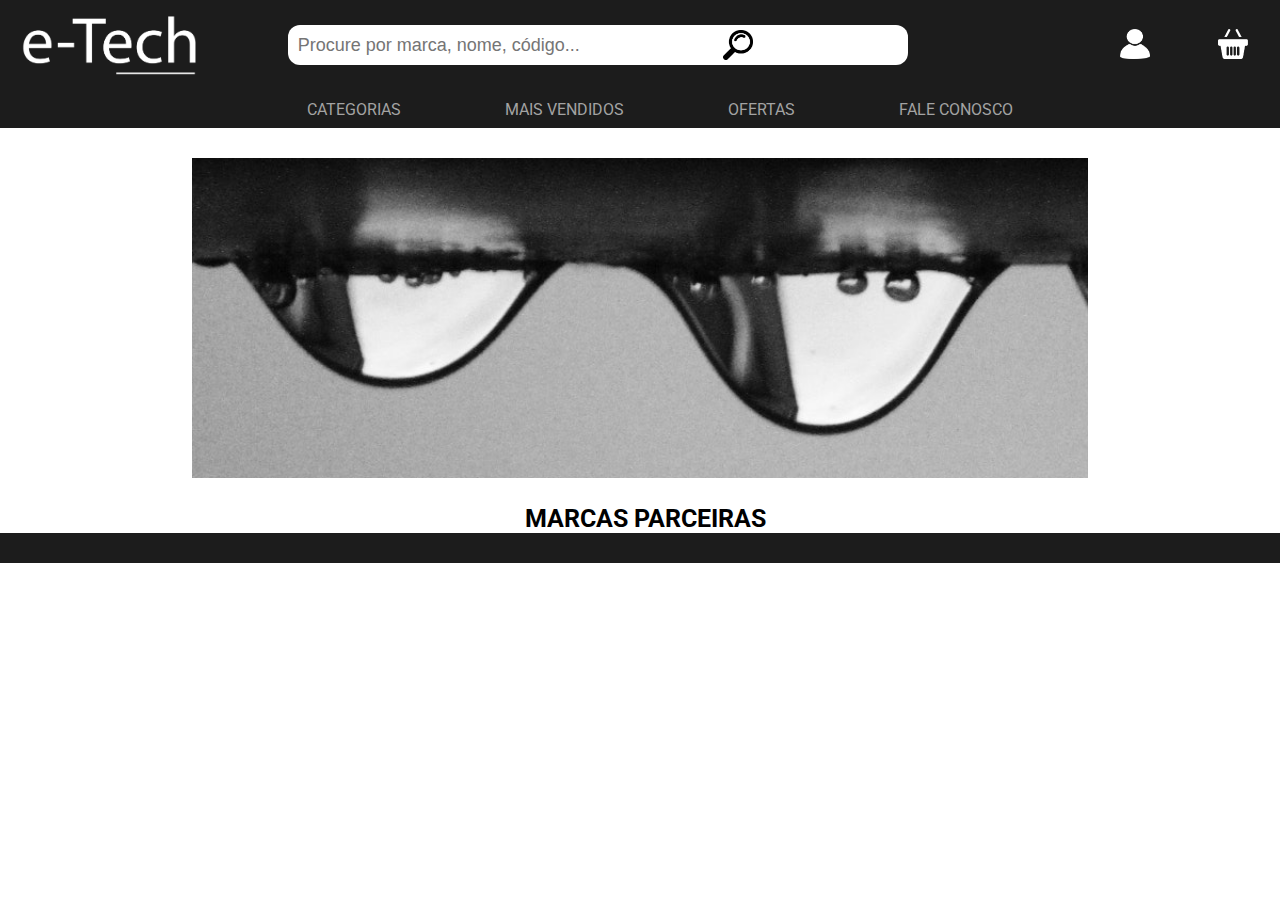
==== index.html @ eea4fe65 "importação inicial" ====
<!DOCTYPE html>
<html lang="pt-br">

<head>
    <meta charset="UTF-8">
    <meta name="viewport" content="width=device-width, initial-scale=1.0">
    <link href="https://fonts.googleapis.com/css2?family=Roboto:wght@400;500;700&display=swap" rel="stylesheet">
    <link rel="stylesheet" href="css/style_index.css">
    <title>Loja</title>
</head>

<body>
    <header>


        <nav id="navbar">
            <div id="logo">
                <a href="index.html">
                    <img src="images/logo_provisorio.png" alt="">
                </a>
            </div>

            <form action="#" class="formBusca">
                <input type="text" name="inputBusca" id="inputBusca" placeholder="Procure por marca, nome, código...">
                <img src="images/icone_lupa.png" alt="" style="width: 30px; height: 30px;">
            </form>
            <div id="espaco"></div>
            <form action="view/tela_login.html" class="formButtons">
                <button>
                        <img src="images/icone_user.png" alt="Ícone Usuário">
                </button>
            </form>
            <form action="" class="formButtons">
                <button>
                    <img src="images/icone_cesta.png" alt="Ícone Usuário">
                </button>
            </form>
        </nav>

        <div id="itens_menu">
            <ul>
                <li>
                    <a class="itens" onclick="mostraCateg()">CATEGORIAS</a>
                </li>
                <li>
                    <a class="itens " href="# ">MAIS VENDIDOS</a>
                </li>
                <li>
                    <a class="itens " href="# ">OFERTAS</a>
                </li>
                <li>
                    <a class="itens " href="# ">FALE CONOSCO</a>
                </li>
            </ul>

        </div>
        <div id="categorias" class="hide ">
            <a href="view/computadores.html">Computadores</a>
            <a href="view/comput_gamer.html">Computadores Gamers</a>
            <a href="view/notebook.html">Notebook</a>
            <a href="view/note_gamer.html">Notebook Gamer</a>
            <a href="view/celulares.html">Celulares</a>
            <a href="view/monitores.html">Monitores</a>
            <a href="view/mouse.html">Mouse</a>
            <a href="view/teclados.html">Teclado</a>
            <a href="view/headset.html">Headset Gamer</a>
            <a href="view/fones_ouvido.html">Fones de Ouvido</a>
        </div>


    </header>

    <main>

        <!-- banner <--->
        <div id="banner">
            <img class="selected" src="images/bannerProv.png" alt="">
            <img src="images/bannerProv1.png" alt="">
            <img src="images/bannerProv2.png" alt="">
            <img src="images/bannerProv3.png" alt="">
        </div>

        <!-- marcas <--->

        <div class="marcas">
            MARCAS PARCEIRAS

        </div>


    </main>
    <footer>
        <div class="retangulo_footer"></div>
    </footer>

    <script src="script.js "></script>
</body>


</html>
---- css/style_index.css ----
/* GERAL */

li {
    display: inline;
}

button {
    outline: none;
}

input {
    outline: none;
}

a {
    cursor: pointer;
}


/* FIM GERAL */

body {
    width: 100%;
    height: 100%;
    margin: 0;
    font-family: 'Roboto', sans-serif;
}

nav {
    width: 100%;
    height: 90px;
    background-color: #1C1C1C;
    display: flex;
}

#logo {
    width: 200px;
    height: 90px;
    background-color: #1C1C1C;
    text-align: center;
    color: white;
    margin-left: 1%;
    display: flex;
    justify-content: center;
    align-items: center;
}

#logo img {
    width: 179px;
    height: 71px;
}

.formBusca {
    width: 800px;
    height: 90px;
    color: #000;
    font-size: 20px;
    font-family: arial;
    font-weight: bold;
    display: flex;
    justify-content: center;
    align-items: center;
    position: relative;
}

.formBusca input {
    padding: 10px;
    height: 20px;
    display: flex;
    justify-content: center;
    align-items: center;
}

.formBusca img {
    position: absolute;
    margin-left: 280px;
}

form #inputBusca {
    height: 20px;
    width: 600px;
    font-size: 18px;
    border-radius: 12px;
    border: 0;
    padding: 10px;
}

#espaco {
    width: 100px;
    height: 70px;
}

.formButtons {
    width: 100px;
    display: flex;
    justify-content: center;
    align-items: center;
}

#navbar button {
    background-color: #1C1C1C;
    border: 0;
    cursor: pointer;
    color: white;
    margin-left: 3%;
}

#navbar button img {
    width: 30px;
    height: 30px;
}


/*retangulo*/

#itens_menu {
    background-color: #1C1C1C;
    width: 100%;
    height: 3vw;
    margin: 0;
    margin-top: 0px;
    display: flex;
    justify-content: center;
    align-items: center;
}


/*itens*/

#itens_menu a {
    color: #a3a3a3;
    text-decoration: none;
    font-size: 16px;
    padding: 0 50px 0 50px;
}

#itens_menu a:hover {
    color: white;
}

#buttonUserCar {
    display: block;
}

#categorias {
    width: 200px;
    height: 320px;
    background-color: white;
    margin-left: 22vw;
    position: absolute;
    border: 1px solid rgb(136, 136, 136);
    z-index: 1;
    box-shadow: 8px 8px 0px rgba(104, 104, 104, 0.637);
}

#categorias a {
    display: block;
    text-decoration: none;
    font-size: 18px;
    padding: 5px;
    color: black;
}

#categorias a:hover {
    color: rgb(255, 255, 255);
    background-color: rgb(136, 136, 136);
}

#categorias.hide {
    opacity: 0;
    visibility: hidden;
}


/* MAIN  */


/*main {
    display: flex;
    flex-direction: center;
    justify-content: center;
    align-items: center;
}*/


/* Banner */

#banner {
    width: 70%;
    height: 25vw;
    margin-top: 30px;
    position: relative;
    margin-left: 15%;
}

#banner img {
    position: absolute;
    width: 100%;
    height: 100%;
    opacity: 0;
    object-fit: cover;
    margin-bottom: 2px;
}

#banner img.selected {
    opacity: 1;
}


/* marcas */

.marcas {
    color: #000;
    font-size: 25px;
    margin-top: 2%;
    font-weight: bold;
    margin-left: 41%;
}


/*footer*/

.retangulo_footer {
    height: 30px;
    width: 100%;
    background-color: #1C1C1C;
}
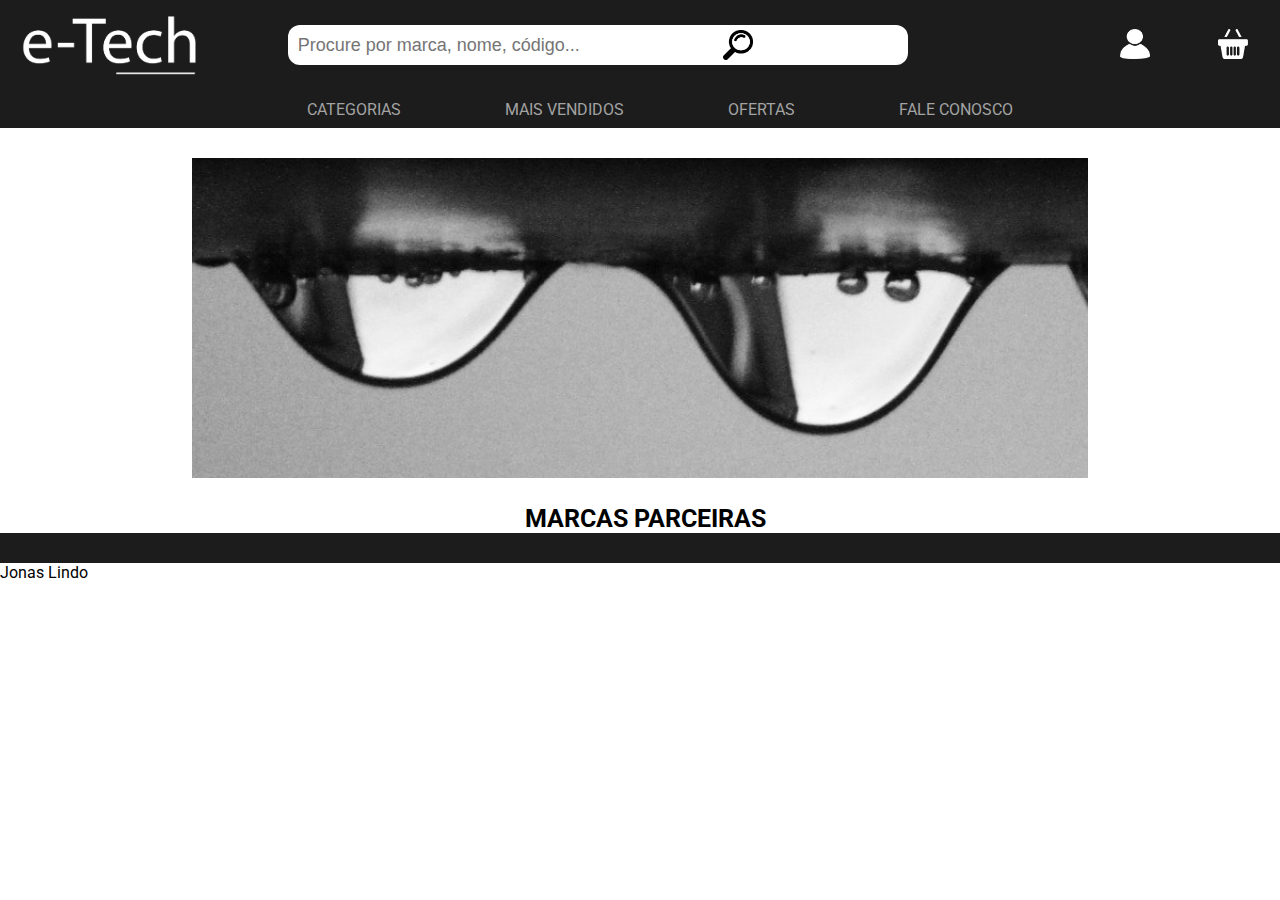
==== commit eaa24ef5: "alteração" ====
--- a/index.html
+++ b/index.html
@@ -43,28 +43,28 @@
                     <a class="itens" onclick="mostraCateg()">CATEGORIAS</a>
                 </li>
                 <li>
-                    <a class="itens " href="# ">MAIS VENDIDOS</a>
+                    <a class="itens" href="# ">MAIS VENDIDOS</a>
                 </li>
                 <li>
-                    <a class="itens " href="# ">OFERTAS</a>
+                    <a class="itens" href="# ">OFERTAS</a>
                 </li>
                 <li>
-                    <a class="itens " href="# ">FALE CONOSCO</a>
+                    <a class="itens" href="# ">FALE CONOSCO</a>
                 </li>
             </ul>
 
         </div>
         <div id="categorias" class="hide ">
-            <a href="view/computadores.html">Computadores</a>
-            <a href="view/comput_gamer.html">Computadores Gamers</a>
-            <a href="view/notebook.html">Notebook</a>
-            <a href="view/note_gamer.html">Notebook Gamer</a>
-            <a href="view/celulares.html">Celulares</a>
-            <a href="view/monitores.html">Monitores</a>
-            <a href="view/mouse.html">Mouse</a>
-            <a href="view/teclados.html">Teclado</a>
-            <a href="view/headset.html">Headset Gamer</a>
-            <a href="view/fones_ouvido.html">Fones de Ouvido</a>
+            <a href="view/computadores.php">Computadores</a>
+            <a href="view/comput_gamer.php">Computadores Gamers</a>
+            <a href="view/notebook.php">Notebook</a>
+            <a href="view/note_gamer.php">Notebook Gamer</a>
+            <a href="view/celulares.php">Celulares</a>
+            <a href="view/monitores.php">Monitores</a>
+            <a href="view/mouse.php">Mouse</a>
+            <a href="view/teclados.php">Teclado</a>
+            <a href="view/headset.php">Headset Gamer</a>
+            <a href="view/fones_ouvido.php">Fones de Ouvido</a>
         </div>
 
 
@@ -93,8 +93,9 @@
         <div class="retangulo_footer"></div>
     </footer>
 
-    <script src="script.js "></script>
+    <script src="../javascript/script_categorias.js"></script>
+    <script src="../javascript/script_banner.js"></script>
 </body>
-
+Jonas Lindo
 
 </html>